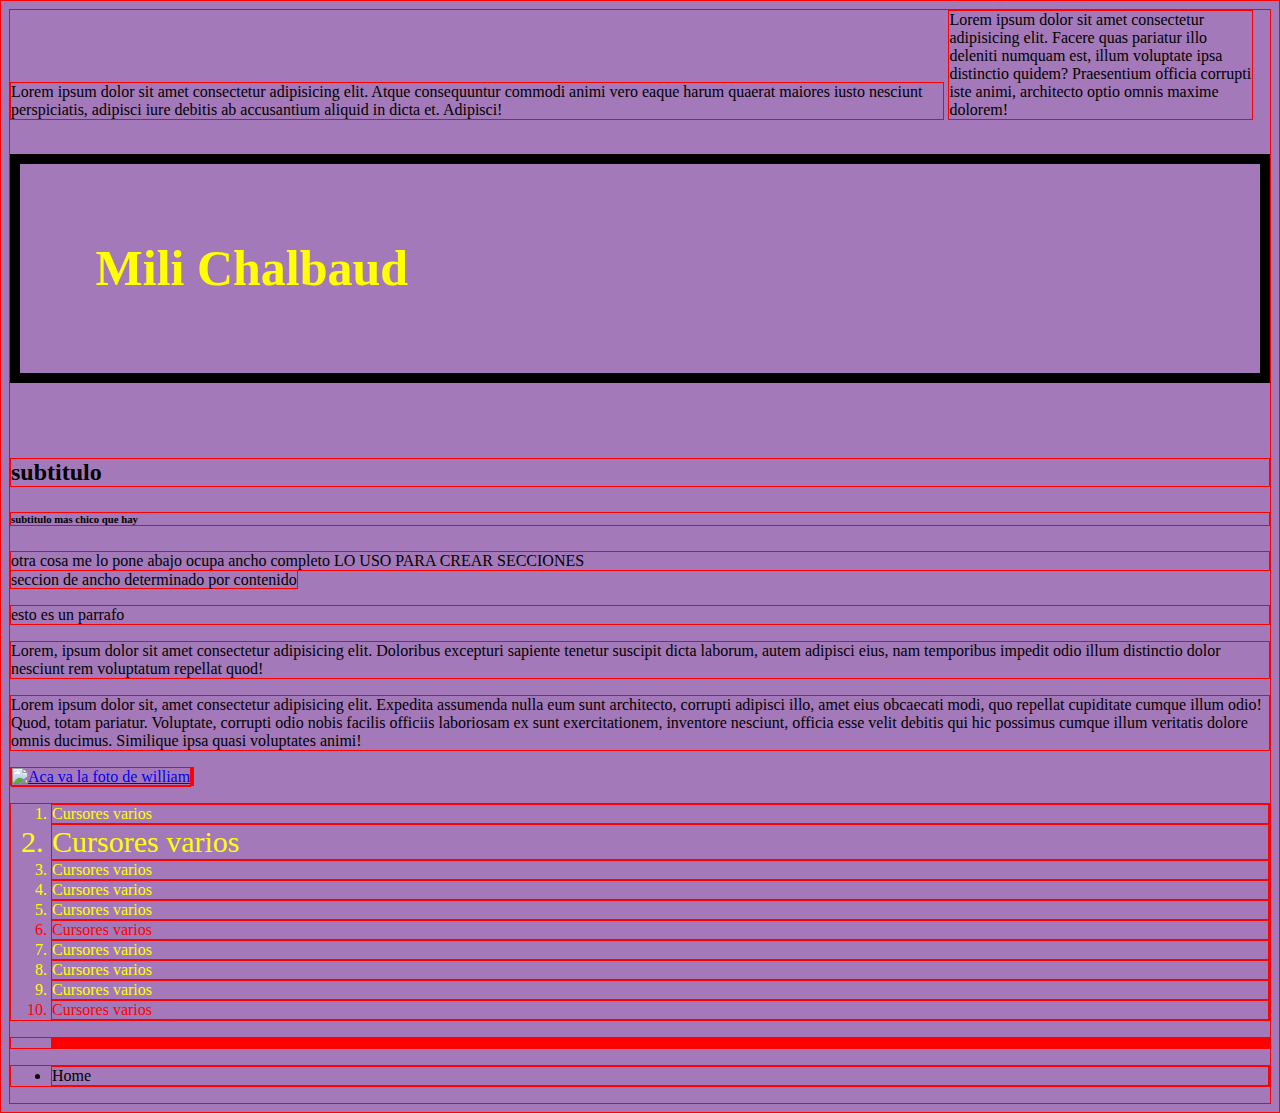
==== index.html @ 5c5aed26 "Add files via upload" ====
<!DOCTYPE html> <!-- Indicador para ver el navegadorque vamos a usar en HTML version 5 -->
<html lang="en"> <!-- seteo el lenguaje en el que va a estar mi web   -->
<head>
    <meta charset="UTF-8">
    <meta name="viewport" content="width=device-width, initial-scale=1.0"> <!-- esto siempre queda igual es estandar  -->
    <title>mili</title> <!-- <nombreetiqueta> titulonavegador </nombreetiqueta> -->
    <!-- comentario -->
    <style>
        /* comentario */
    </style>
    <link rel="stylesheet" href="style.css">
</head>
<body>

    <div class="medioDiv" id="masAncho">Lorem ipsum dolor sit amet consectetur adipisicing elit. Atque consequuntur commodi animi vero eaque harum quaerat maiores iusto nesciunt perspiciatis, adipisci iure debitis ab accusantium aliquid in dicta et. Adipisci!</div>
    <div class="medioDiv" id="masAngosto"> Lorem ipsum dolor sit amet consectetur adipisicing elit. Facere quas pariatur illo deleniti numquam est, illum voluptate ipsa distinctio quidem? Praesentium officia corrupti iste animi, architecto optio omnis maxime dolorem!</div>
    <!-- Hero Section -->
    <!-- aca va el cuerpo de la pagina, lo que quiero mostrar -->
    <h1> Mili Chalbaud </h1>
    <h2> subtitulo </h2>
    <h6> subtitulo mas chico que hay </h6>
    <div> otra cosa me lo pone abajo ocupa ancho completo LO USO PARA CREAR SECCIONES</div>
    <span>seccion de ancho determinado por contenido</span>
    <p> esto es un parrafo</p>
    <!--  place holder lorem es texto sin sentido que ocupa lugar hasta que el cliente me de lo que quiero ver ; si pongo Lorem*5 estoy guardando espacio para 5 parrafos-->
    <p>Lorem, ipsum dolor sit amet consectetur adipisicing elit. Doloribus excepturi sapiente tenetur suscipit dicta laborum, autem adipisci eius, nam temporibus impedit odio illum distinctio dolor nesciunt rem voluptatum repellat quod!</p>
    <p>Lorem ipsum dolor sit, amet consectetur adipisicing elit. Expedita assumenda nulla eum sunt architecto, corrupti adipisci illo, amet eius obcaecati modi, quo repellat cupiditate cumque illum odio! Quod, totam pariatur.
    Voluptate, corrupti odio nobis facilis officiis laboriosam ex sunt exercitationem, inventore nesciunt, officia esse velit debitis qui hic possimus cumque illum veritatis dolore omnis ducimus. Similique ipsa quasi voluptates animi!<br> <!-- salto de linea --> </p> 
    <a href="link a dirigir" target="_blank"><img src="./fotos/william.jpeg" alt="Aca va la foto de william "></a> <!-- src="./ rutarelativa" y el href es para que al apretar la imagen lo derive a otra pagina en una nueva pestañea-->
    <a href="link a dirigir"></a>
    <ol type="none" start="1" > <!--lista ordenada-->
        <!-- li*6-->
        <li class="liRojo">Cursores varios</li>
        <li class="liRojo tamanioGrande">Cursores varios</li>
        <li class="liRojo">Cursores varios</li>
        <li class="liRojo">Cursores varios</li>
        <li class="liRojo">Cursores varios</li>
        <li class="liRojo" id="ultima">Cursores varios</li>
        <li class="liRojo">Cursores varios</li>
        <li class="liRojo">Cursores varios</li>
        <li class="liRojo">Cursores varios</li>
        <li class="liRojo" id="ultima">Cursores varios</li>
        
    </ol>
    <ul type="none" ><!--lista desordenada onda viñietas-->
        <li></li>
        <li></li>
        <li></li>
        <li></li>
        <li></li>
    </ul>
    <menu type="none">
        <li>Home</li>
    </menu>

</body>
</html>
---- style.css ----
*{
    border: solid 1px red;
}

body{
   background-color: #A479BA;
}

/* tag { propiedad : valor; } */

h1{
    font-size: 50px;
    color:yellow;
    border: 10px solid black;
    margin-bottom: 2cm;
    padding: 2cm;

}

.liRojo{
    color:red;

}

#ultima{
    color: #f00;;
}

.liRojo{
    color:yellow;
}

.tamanioGrande{
    font-size:30px
}

#masAncho{
    width: 74%;
}
#masAngosto{
    width: 24%;
}

.medioDiv {
    width: 49%;
    display: inline-block;
}
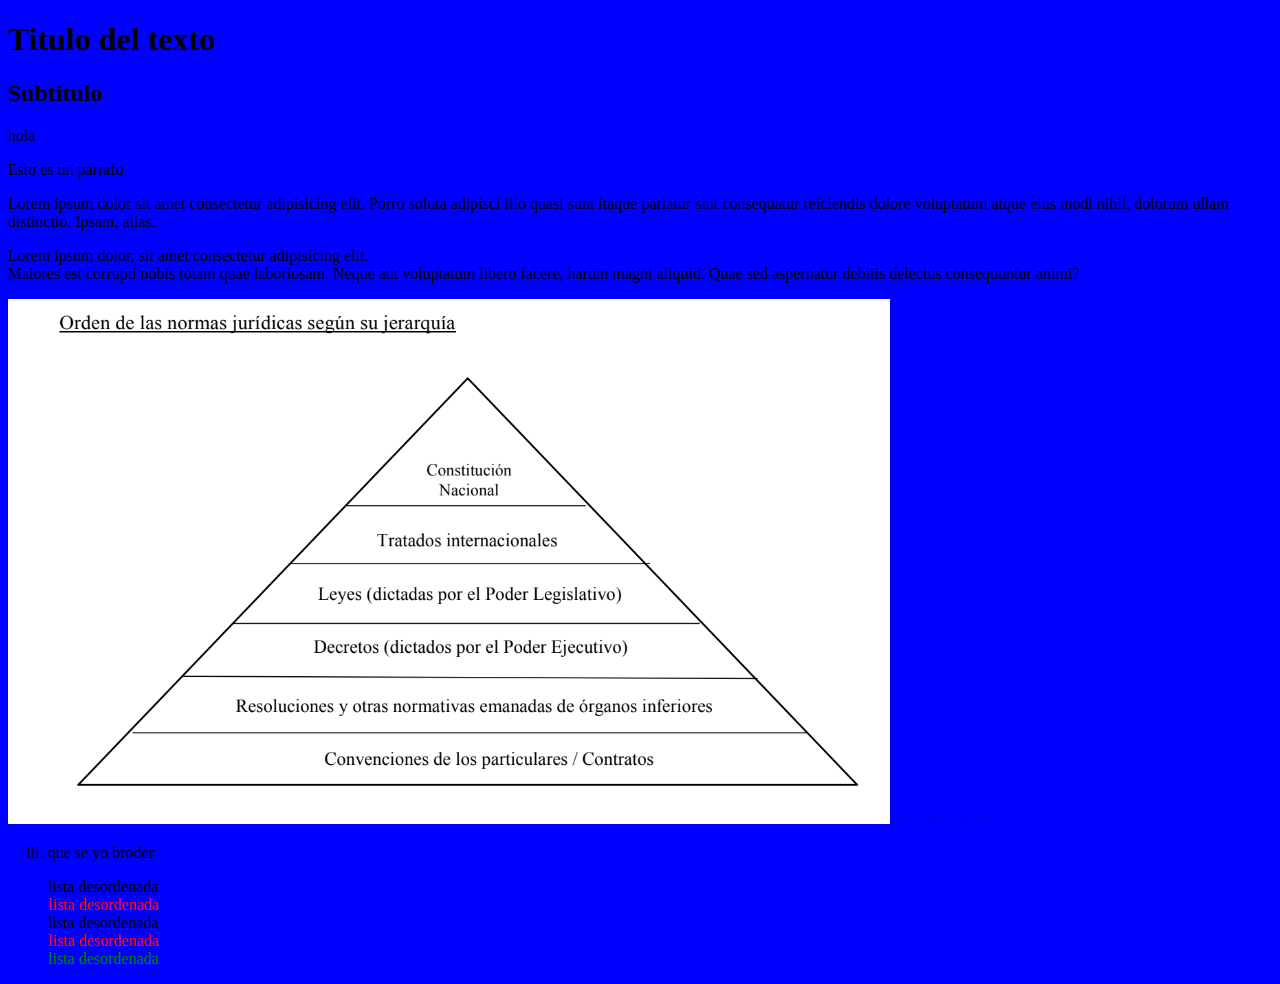
==== commit 87bb087f: "Add files via upload" ====
--- a/index.html
+++ b/index.html
@@ -1,57 +1,33 @@
-<!DOCTYPE html> <!-- Indicador para ver el navegadorque vamos a usar en HTML version 5 -->
-<html lang="en"> <!-- seteo el lenguaje en el que va a estar mi web   -->
-<head>
-    <meta charset="UTF-8">
-    <meta name="viewport" content="width=device-width, initial-scale=1.0"> <!-- esto siempre queda igual es estandar  -->
-    <title>mili</title> <!-- <nombreetiqueta> titulonavegador </nombreetiqueta> -->
-    <!-- comentario -->
-    <style>
-        /* comentario */
-    </style>
-    <link rel="stylesheet" href="style.css">
-</head>
-<body>
-
-    <div class="medioDiv" id="masAncho">Lorem ipsum dolor sit amet consectetur adipisicing elit. Atque consequuntur commodi animi vero eaque harum quaerat maiores iusto nesciunt perspiciatis, adipisci iure debitis ab accusantium aliquid in dicta et. Adipisci!</div>
-    <div class="medioDiv" id="masAngosto"> Lorem ipsum dolor sit amet consectetur adipisicing elit. Facere quas pariatur illo deleniti numquam est, illum voluptate ipsa distinctio quidem? Praesentium officia corrupti iste animi, architecto optio omnis maxime dolorem!</div>
-    <!-- Hero Section -->
-    <!-- aca va el cuerpo de la pagina, lo que quiero mostrar -->
-    <h1> Mili Chalbaud </h1>
-    <h2> subtitulo </h2>
-    <h6> subtitulo mas chico que hay </h6>
-    <div> otra cosa me lo pone abajo ocupa ancho completo LO USO PARA CREAR SECCIONES</div>
-    <span>seccion de ancho determinado por contenido</span>
-    <p> esto es un parrafo</p>
-    <!--  place holder lorem es texto sin sentido que ocupa lugar hasta que el cliente me de lo que quiero ver ; si pongo Lorem*5 estoy guardando espacio para 5 parrafos-->
-    <p>Lorem, ipsum dolor sit amet consectetur adipisicing elit. Doloribus excepturi sapiente tenetur suscipit dicta laborum, autem adipisci eius, nam temporibus impedit odio illum distinctio dolor nesciunt rem voluptatum repellat quod!</p>
-    <p>Lorem ipsum dolor sit, amet consectetur adipisicing elit. Expedita assumenda nulla eum sunt architecto, corrupti adipisci illo, amet eius obcaecati modi, quo repellat cupiditate cumque illum odio! Quod, totam pariatur.
-    Voluptate, corrupti odio nobis facilis officiis laboriosam ex sunt exercitationem, inventore nesciunt, officia esse velit debitis qui hic possimus cumque illum veritatis dolore omnis ducimus. Similique ipsa quasi voluptates animi!<br> <!-- salto de linea --> </p> 
-    <a href="link a dirigir" target="_blank"><img src="./fotos/william.jpeg" alt="Aca va la foto de william "></a> <!-- src="./ rutarelativa" y el href es para que al apretar la imagen lo derive a otra pagina en una nueva pestañea-->
-    <a href="link a dirigir"></a>
-    <ol type="none" start="1" > <!--lista ordenada-->
-        <!-- li*6-->
-        <li class="liRojo">Cursores varios</li>
-        <li class="liRojo tamanioGrande">Cursores varios</li>
-        <li class="liRojo">Cursores varios</li>
-        <li class="liRojo">Cursores varios</li>
-        <li class="liRojo">Cursores varios</li>
-        <li class="liRojo" id="ultima">Cursores varios</li>
-        <li class="liRojo">Cursores varios</li>
-        <li class="liRojo">Cursores varios</li>
-        <li class="liRojo">Cursores varios</li>
-        <li class="liRojo" id="ultima">Cursores varios</li>
-        
-    </ol>
-    <ul type="none" ><!--lista desordenada onda viñietas-->
-        <li></li>
-        <li></li>
-        <li></li>
-        <li></li>
-        <li></li>
-    </ul>
-    <menu type="none">
-        <li>Home</li>
-    </menu>
-
-</body>
-</html>+<!DOCTYPE html>
+<html lang="es-AR">                  <!-- hola hola -->
+<head>
+    <meta charset="UTF-8">
+    <meta name="viewport" content="width=device-width, initial-scale=1.0">
+    <title>Document</title>  <!-- "Document" es el nombre de la pagina web -->
+    <link rel="stylesheet" href="style.css" type="text/css">
+</head>
+<body>
+    <!-- Lo que va adentro del body es lo que se ve en la pagina web -->
+    <h1>Titulo del texto</h1> <!-- Son los headers - De h1 hasta h6 va de mas grande a mas chico  -->
+    <h2>Subtitulo</h2>
+    hola
+    <p>Esto es un parrafo</p> <!-- P de parrafo! -->
+    <p>Lorem ipsum dolor sit amet consectetur adipisicing elit. Porro soluta adipisci illo quasi sunt itaque pariatur sint consequatur reiciendis dolore voluptatum atque eius modi nihil, dolorum ullam distinctio. Ipsam, alias.</p> <!-- Place holder(Lorem) - ocupa el lugar cuando nose que quiero poner todavia en el lugar pero quiero ocupar el espacio para que quede ordenado -->
+    <p>Lorem ipsum dolor, sit amet consectetur adipisicing elit. <br> Maiores est corrupti nobis totam quae laboriosam. Neque aut voluptatum libero facere, harum magni aliquid. Quae sed aspernatur debitis delectus consequuntur animi?</p> <!-- etiqueta "br": Separa el texto en parrafos sin tener que abrir otro "P" - es un salto de linea -->
+    <img src="./imagenes/Captura de pantalla 2023-05-02 141158.png" alt="Texto alternativo si no encuentra el source"> <!-- Imagenes -->
+    <a href="https://www.google.com/webhp?hl=es-419&sa=X&ved=0ahUKEwi6s6in8fSEAxXJHrkGHSbqAi4QPAgJ"> Ir a otra pagina</a> <!-- Crear hipervinculos para otras paginas -->
+
+    <ol type="i" start="3"> <!-- Listas ordenadas -->
+        <li>que se yo broder</li>
+    </ol>
+    <ul type="None">   <!-- Listas desordenadas -->
+        <li>lista desordenada</li>
+        <li class="lirojo">lista desordenada</li>
+        <li>lista desordenada</li>
+        <li class="lirojo">lista desordenada</li>
+        <li class="lirojo" id="ultima">lista desordenada</li>
+    </ul>
+    <div> </div>    <!-- secciones -->
+    <span> </span>   <!-- secciones -->
+</body>
+</html>
--- a/style.css
+++ b/style.css
@@ -1,47 +1,8 @@
-*{
-    border: solid 1px red;
-}
-
-body{
-   background-color: #A479BA;
-}
-
-/* tag { propiedad : valor; } */
-
-h1{
-    font-size: 50px;
-    color:yellow;
-    border: 10px solid black;
-    margin-bottom: 2cm;
-    padding: 2cm;
-
-}
-
-.liRojo{
-    color:red;
-
-}
-
-#ultima{
-    color: #f00;;
-}
-
-.liRojo{
-    color:yellow;
-}
-
-.tamanioGrande{
-    font-size:30px
-}
-
-#masAncho{
-    width: 74%;
-}
-#masAngosto{
-    width: 24%;
-}
-
-.medioDiv {
-    width: 49%;
-    display: inline-block;
-}+body{background-color: blue;}
+
+/* tag { propiedad : valor; } */
+
+.lirojo {color: red;}
+
+#ultima {color: green;}  /* ID tiene mas pesos que Class */
+/* Usar Clases para varias cosas, usar ID para objetos unicos */
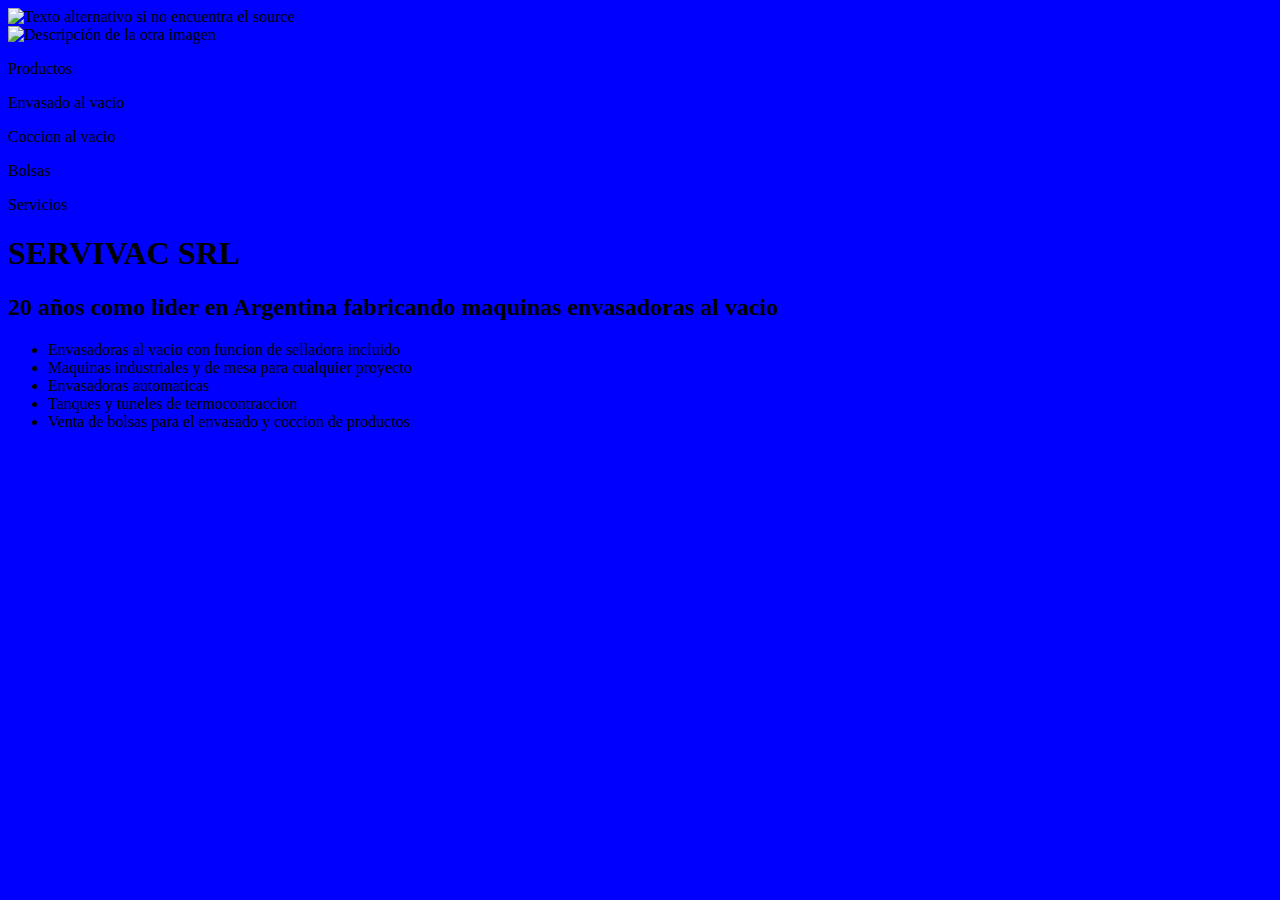
==== commit 80a16b0e: "Update index.html" ====
--- a/index.html
+++ b/index.html
@@ -7,25 +7,26 @@
     <link rel="stylesheet" href="style.css" type="text/css">
 </head>
 <body>
-    <!-- Lo que va adentro del body es lo que se ve en la pagina web -->
-    <h1>Titulo del texto</h1> <!-- Son los headers - De h1 hasta h6 va de mas grande a mas chico  -->
-    <h2>Subtitulo</h2>
-    hola
-    <p>Esto es un parrafo</p> <!-- P de parrafo! -->
-    <p>Lorem ipsum dolor sit amet consectetur adipisicing elit. Porro soluta adipisci illo quasi sunt itaque pariatur sint consequatur reiciendis dolore voluptatum atque eius modi nihil, dolorum ullam distinctio. Ipsam, alias.</p> <!-- Place holder(Lorem) - ocupa el lugar cuando nose que quiero poner todavia en el lugar pero quiero ocupar el espacio para que quede ordenado -->
-    <p>Lorem ipsum dolor, sit amet consectetur adipisicing elit. <br> Maiores est corrupti nobis totam quae laboriosam. Neque aut voluptatum libero facere, harum magni aliquid. Quae sed aspernatur debitis delectus consequuntur animi?</p> <!-- etiqueta "br": Separa el texto en parrafos sin tener que abrir otro "P" - es un salto de linea -->
-    <img src="./imagenes/Captura de pantalla 2023-05-02 141158.png" alt="Texto alternativo si no encuentra el source"> <!-- Imagenes -->
-    <a href="https://www.google.com/webhp?hl=es-419&sa=X&ved=0ahUKEwi6s6in8fSEAxXJHrkGHSbqAi4QPAgJ"> Ir a otra pagina</a> <!-- Crear hipervinculos para otras paginas -->
+    <div class="contenedor-imagen">
+        <img src="./imagenes/178.jpg" alt="Texto alternativo si no encuentra el source"> <!-- Imagenes -->
+        <div class="linea-blanca">
+            <img src="./imagenes/logo.png" alt="Descripción de la otra imagen">
+            <p>Productos</p>
+            <p>Envasado al vacio</p> <!-- Estos quiero que sean vinculos clikeables que te lleven a otras partes de la pagina -->
+            <p>Coccion al vacio</p>
+            <p>Bolsas</p>
+            <p>Servicios</p>
+        </div>
+    </div>
 
-    <ol type="i" start="3"> <!-- Listas ordenadas -->
-        <li>que se yo broder</li>
-    </ol>
-    <ul type="None">   <!-- Listas desordenadas -->
-        <li>lista desordenada</li>
-        <li class="lirojo">lista desordenada</li>
-        <li>lista desordenada</li>
-        <li class="lirojo">lista desordenada</li>
-        <li class="lirojo" id="ultima">lista desordenada</li>
+    <h1>SERVIVAC SRL</h1>
+    <h2>20 años como lider en Argentina fabricando maquinas envasadoras al vacio</h2>
+    <ul style="list-style-type:disc;">   <!-- Listas desordenadas -->
+        <li>Envasadoras al vacio con funcion de selladora incluido</li>
+        <li>Maquinas industriales y de mesa para cualquier proyecto</li>
+        <li>Envasadoras automaticas</li>
+        <li>Tanques y tuneles de termocontraccion</li>
+        <li>Venta de bolsas para el envasado y coccion de productos</li>
     </ul>
     <div> </div>    <!-- secciones -->
     <span> </span>   <!-- secciones -->
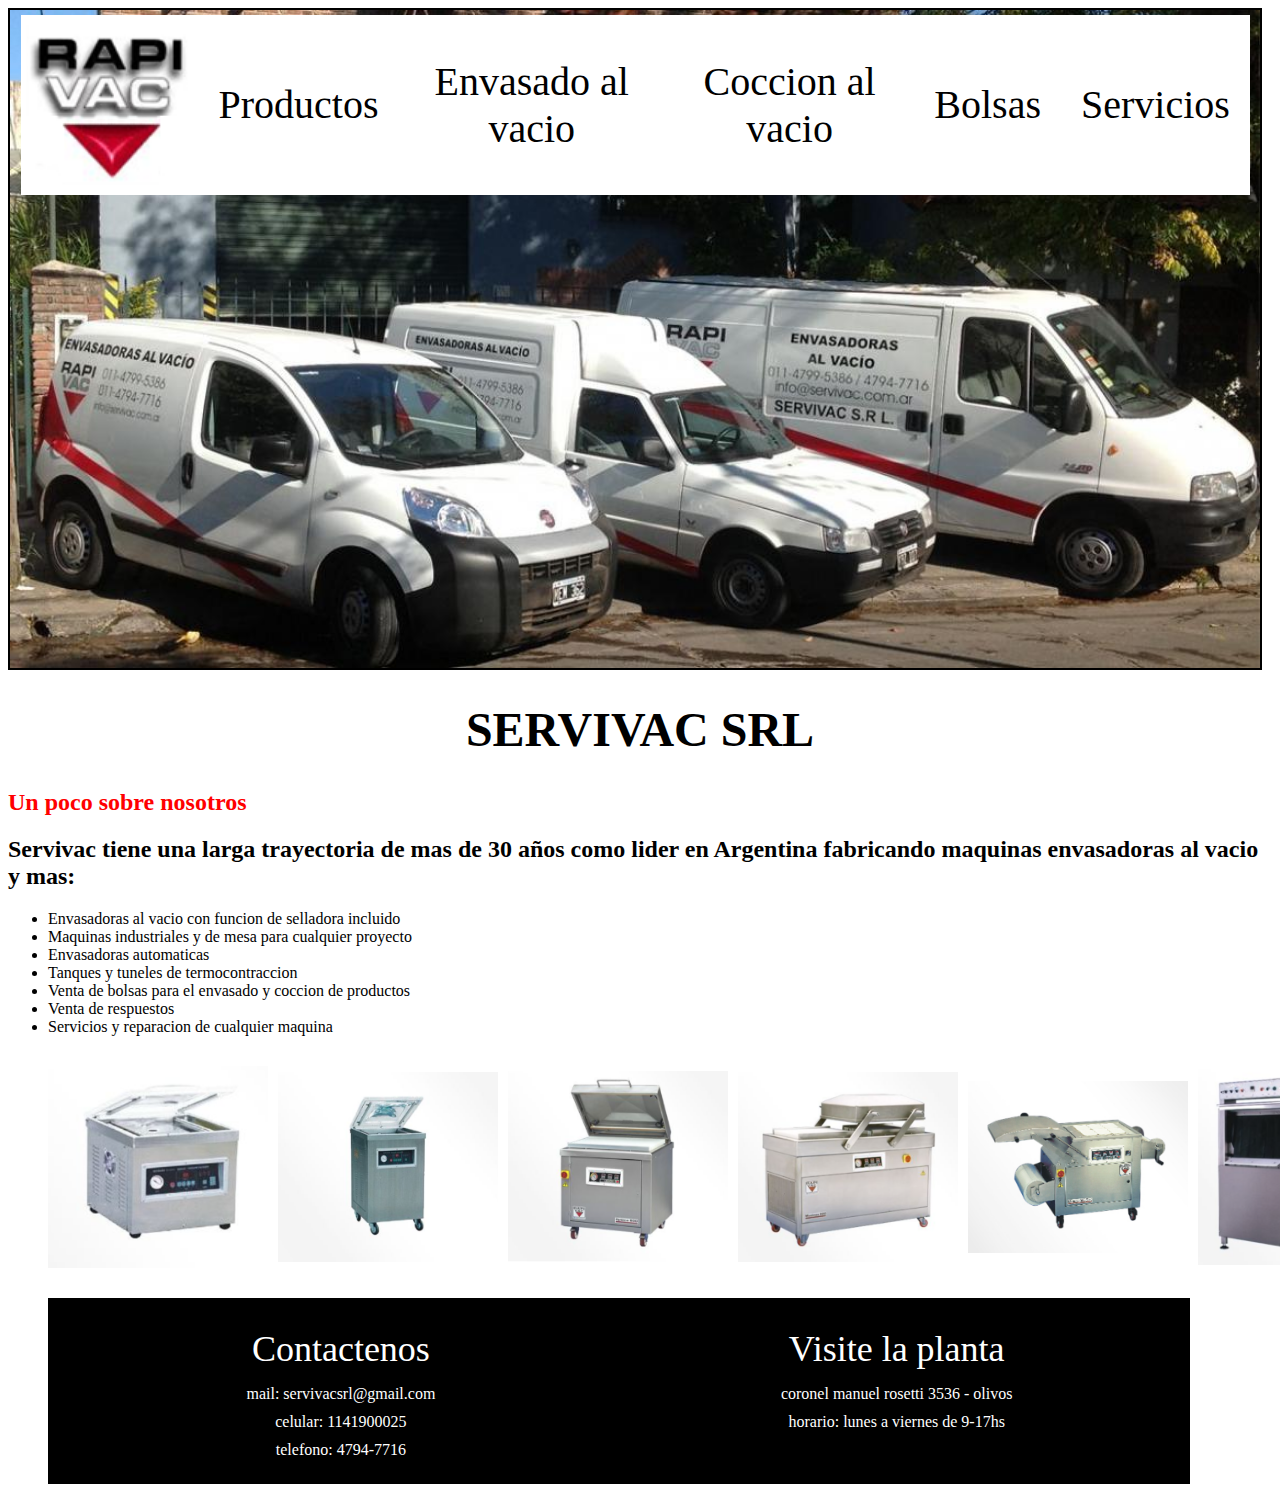
==== commit 80ca3e8f: "Add files via upload" ====
--- a/index.html
+++ b/index.html
@@ -3,12 +3,12 @@
 <head>
     <meta charset="UTF-8">
     <meta name="viewport" content="width=device-width, initial-scale=1.0">
-    <title>Document</title>  <!-- "Document" es el nombre de la pagina web -->
+    <title>Document</title>
     <link rel="stylesheet" href="style.css" type="text/css">
 </head>
 <body>
     <div class="contenedor-imagen">
-        <img src="./imagenes/178.jpg" alt="Texto alternativo si no encuentra el source"> <!-- Imagenes -->
+        <img class="numero1" src="./imagenes/178.jpg" alt="Texto alternativo si no encuentra el source">
         <div class="linea-blanca">
             <img src="./imagenes/logo.png" alt="Descripción de la otra imagen">
             <p>Productos</p>
@@ -20,15 +20,38 @@
     </div>
 
     <h1>SERVIVAC SRL</h1>
-    <h2>20 años como lider en Argentina fabricando maquinas envasadoras al vacio</h2>
-    <ul style="list-style-type:disc;">   <!-- Listas desordenadas -->
+    <h2 class="rojo">Un poco sobre nosotros</h2>
+    <h2>Servivac tiene una larga trayectoria de mas de 30 años como lider en Argentina fabricando maquinas envasadoras al vacio y mas:</h2>
+    <ul style="list-style-type:disc;">
         <li>Envasadoras al vacio con funcion de selladora incluido</li>
         <li>Maquinas industriales y de mesa para cualquier proyecto</li>
         <li>Envasadoras automaticas</li>
         <li>Tanques y tuneles de termocontraccion</li>
         <li>Venta de bolsas para el envasado y coccion de productos</li>
-    </ul>
-    <div> </div>    <!-- secciones -->
-    <span> </span>   <!-- secciones -->
+        <li>Venta de respuestos</li>
+        <li>Servicios y reparacion de cualquier maquina</li>
+    <div class="contenedor-imagen-2">
+        <img src="./imagenes/maquina1.png" alt="Texto alternativo si no encuentra el source">
+        <img src="./imagenes/maquina2.png" alt="Texto alternativo si no encuentra el source">
+        <img src="./imagenes/maquina3.png" alt="Texto alternativo si no encuentra el source">
+        <img src="./imagenes/maquina4.png" alt="Texto alternativo si no encuentra el source">
+        <img src="./imagenes/maquina6.png" alt="Texto alternativo si no encuentra el source">
+        <img src="./imagenes/tunel2.png" alt="Texto alternativo si no encuentra el source">
+    </div>
+    <footer>
+        <div class="contacto">
+            <div class="columna">
+                <div class="texto-grande">Contactenos</div>
+                <div class="texto-chico">mail: servivacsrl@gmail.com</div>
+                <div class="texto-chico">celular: 1141900025</div>
+                <div class="texto-chico">telefono: 4794-7716</div>
+            </div>
+            <div class="columna">
+                <div class="texto-grande">Visite la planta</div>
+                <div class="texto-chico">coronel manuel rosetti 3536 - olivos</div>
+                <div class="texto-chico">horario: lunes a viernes de 9-17hs</div>
+            </div>
+        </div>
+    </footer>
 </body>
-</html>
+</html>--- a/style.css
+++ b/style.css
@@ -1,8 +1,97 @@
-body{background-color: blue;}
+body{background-color: white;}
 
-/* tag { propiedad : valor; } */
-
-.lirojo {color: red;}
-
-#ultima {color: green;}  /* ID tiene mas pesos que Class */
-/* Usar Clases para varias cosas, usar ID para objetos unicos */
+.contenedor-imagen {
+    position: relative;
+    width: 98vw;
+    height: auto;
+    display: flex;
+    justify-content: center;
+    align-items: center;
+} 
+img {
+    width: 100%;
+    height: auto;
+    display: block;
+}
+img.numero1{
+    border: 2px solid black;
+}
+.linea-blanca {
+    position: absolute;
+    top: 1%;
+    left: 1%;
+    width: 98%;
+    height: 180px;
+    display: flex;
+    justify-content: left;
+    align-items: center;
+    flex-direction: row;
+    text-align: center;
+    background-color: white;
+    z-index: 1;
+}
+.linea-blanca img {
+    width: auto;
+    height: 175px;
+}
+.linea-blanca p {
+    color: black;
+    font-size: 40px;
+    margin-top: 20px;
+    margin: 20px;
+}
+.linea-blanca p:hover {
+    text-decoration: underline;
+}
+h1 {
+    text-align: center;
+    font-size: 48px;
+}
+h2.rojo {
+    color: red;
+}
+.contenedor-imagen-2 {
+    display: flex;
+    flex-direction: line;
+    align-items: center;
+    margin-top: 30px;
+    margin-bottom: 30px;
+}
+.contenedor-imagen-2 img {
+    width: 220px;
+    margin-right: 10px;
+}
+h2.rojocentrado {
+    color: red;
+    text-align: center;
+}
+footer {
+    background-color: black;
+    color: #fff;
+    padding: 20px;
+    text-align: center;
+    width: 90%;
+}  
+.contacto {
+    display: grid;
+    grid-template-columns: repeat(2, 1fr);
+    gap: 10px;
+}
+.columna {
+    display: flex;
+    flex-direction: column;
+}
+.texto-grande {
+    padding: 10px;
+    font-size: 36px;
+    text-align: center;
+}
+.texto-chico {
+    padding: 5px;
+    text-align: center;}
+  
+@media (min-width: 768px) {
+    .contenedor {
+        grid-template-columns: repeat(2, 1fr);
+    }
+}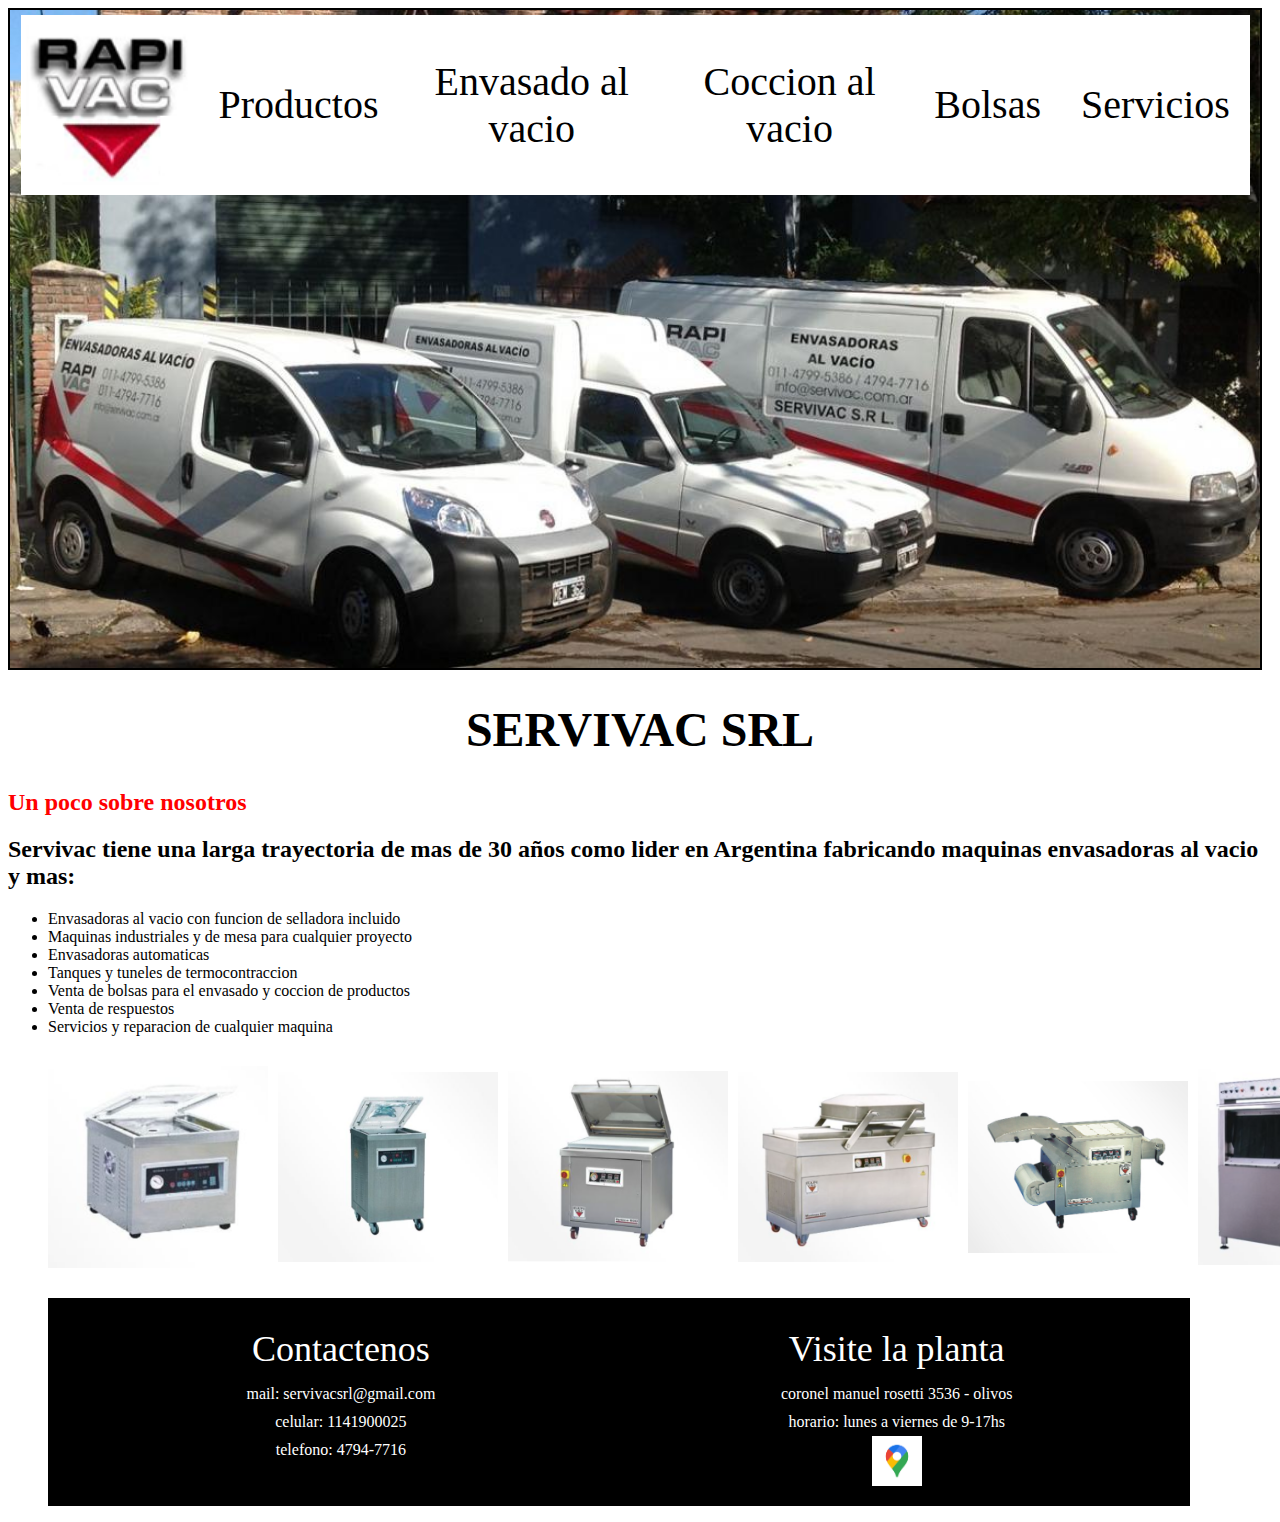
==== commit 297f9c2f: "Add files via upload" ====
--- a/index.html
+++ b/index.html
@@ -50,6 +50,9 @@
                 <div class="texto-grande">Visite la planta</div>
                 <div class="texto-chico">coronel manuel rosetti 3536 - olivos</div>
                 <div class="texto-chico">horario: lunes a viernes de 9-17hs</div>
+                <a href="https://www.google.com/maps/place/Cnel.+Manuel+Rosetti+3536,+B1636+Olivos,+Provincia+de+Buenos+Aires/@-34.5137949,-58.5183093,17z/data=!3m1!4b1!4m6!3m5!1s0x95bcb0e7211e57a7:0x914723a3edd1693d!8m2!3d-34.5137993!4d-58.5157344!16s%2Fg%2F11g03nf1tx?entry=ttu">
+                    <img src="./imagenes/location.png" alt="Texto alternativo si no encuentra el source" class="imagenfinal">
+                </a>
             </div>
         </div>
     </footer>
--- a/style.css
+++ b/style.css
@@ -94,4 +94,9 @@
     .contenedor {
         grid-template-columns: repeat(2, 1fr);
     }
-}+}
+.imagenfinal {
+    max-width: 50px;
+    margin: 0 auto;
+    display: block;
+  }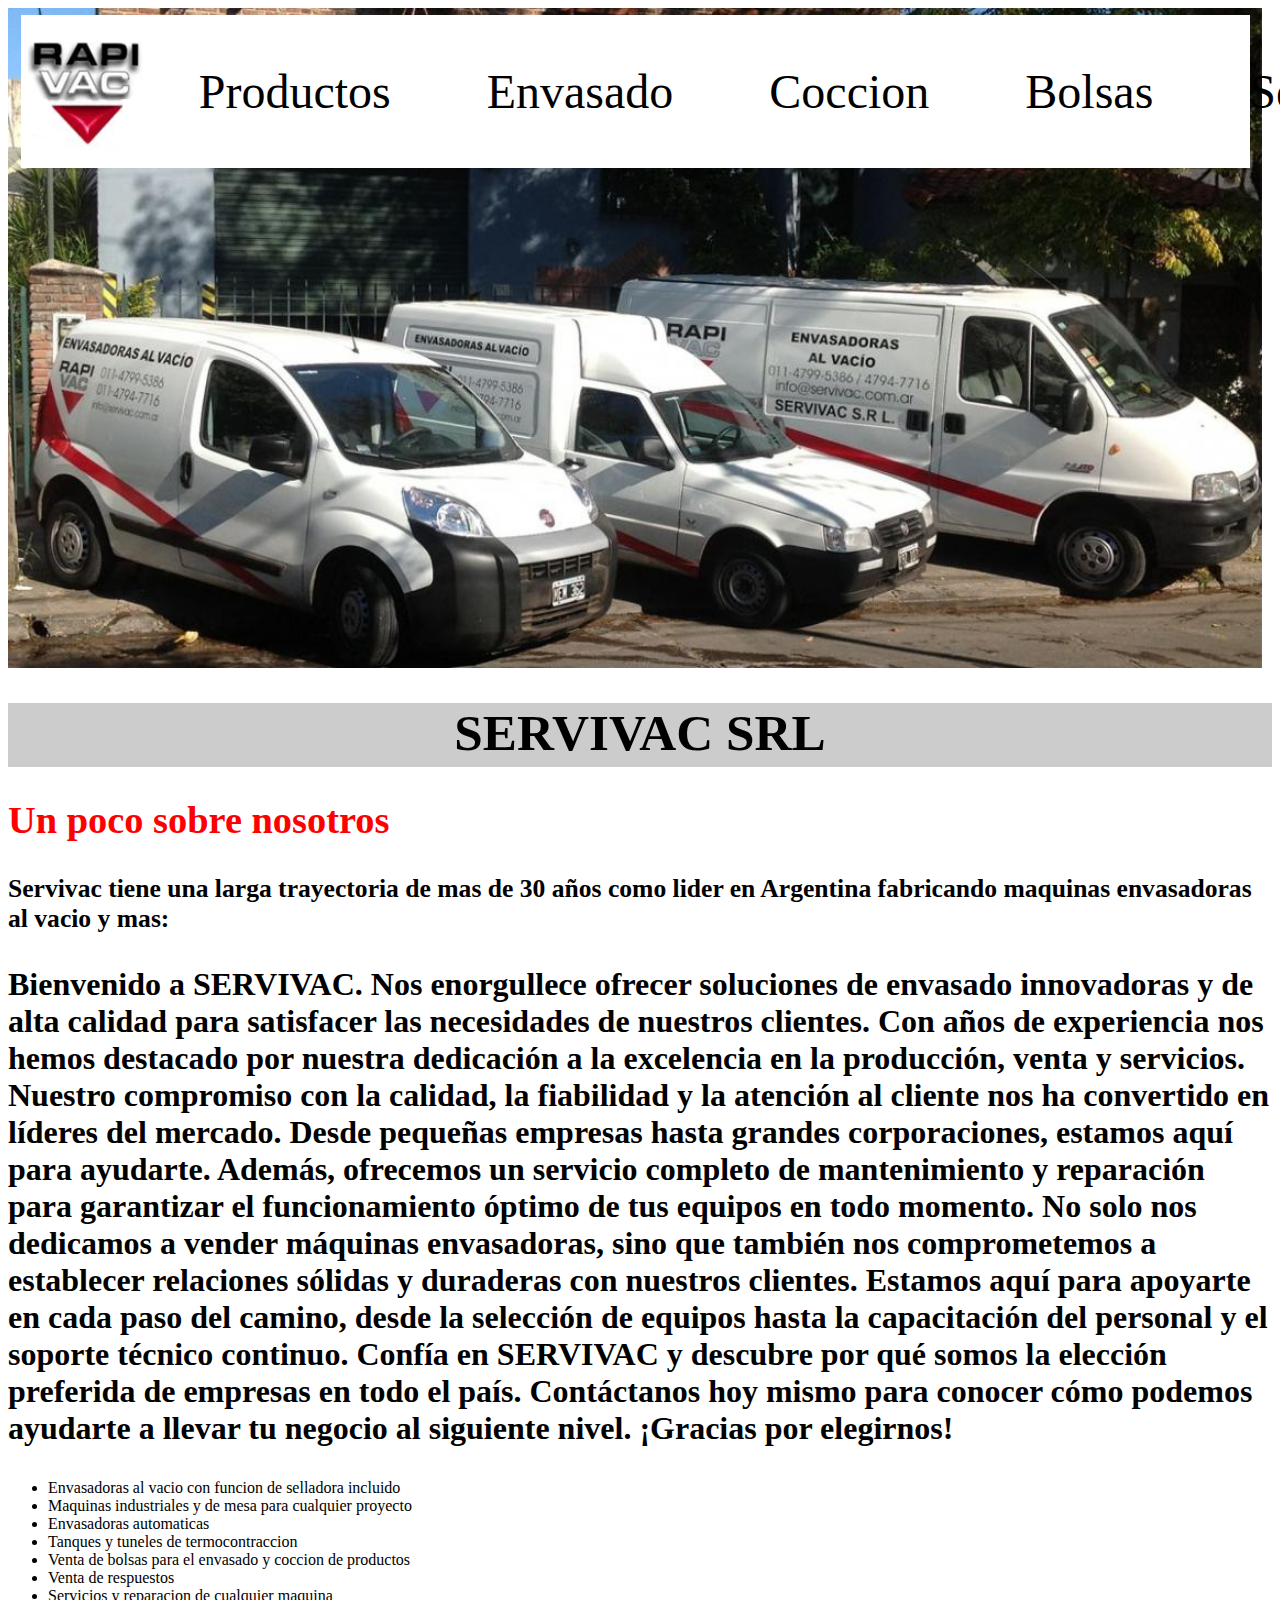
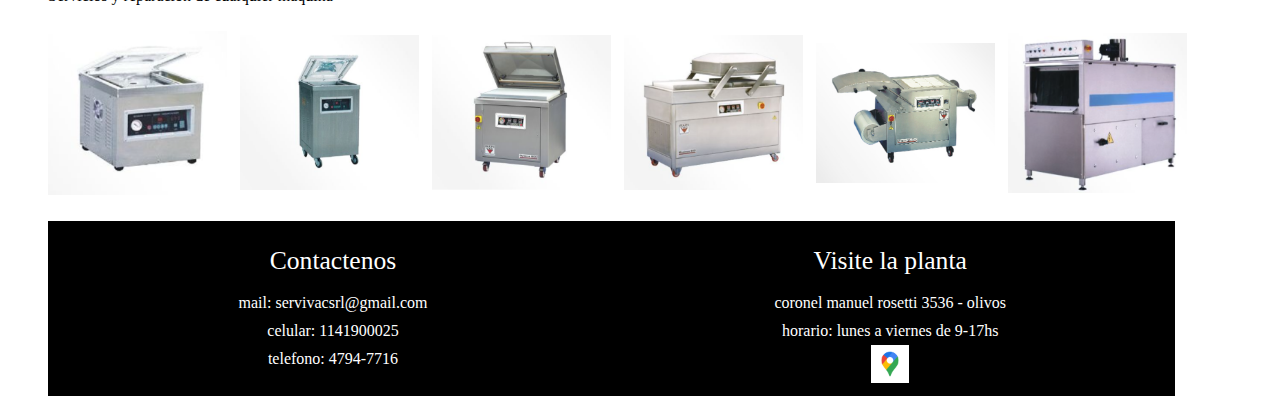
==== commit a136ce80: "Add files via upload" ====
--- a/index.html
+++ b/index.html
@@ -10,18 +10,28 @@
     <div class="contenedor-imagen">
         <img class="numero1" src="./imagenes/178.jpg" alt="Texto alternativo si no encuentra el source">
         <div class="linea-blanca">
-            <img src="./imagenes/logo.png" alt="Descripción de la otra imagen">
-            <p>Productos</p>
-            <p>Envasado al vacio</p> <!-- Estos quiero que sean vinculos clikeables que te lleven a otras partes de la pagina -->
-            <p>Coccion al vacio</p>
-            <p>Bolsas</p>
-            <p>Servicios</p>
+            <a href="index.html">
+                <img src="./imagenes/logo.png" alt="Descripción de la otra imagen">
+            </a>
+            <a class="boton" href="productos.html"><p>Productos</p></a>
+            <a class="boton" href="#seccion3"><p>Envasado</p></a>
+            <a class="boton" href="#seccion4"><p>Coccion</p></a>
+            <a class="boton" href="#seccion5"><p>Bolsas</p></a>
+            <a class="boton" href="#seccion6"><p>Servicios</p></a>
         </div>
     </div>
-
-    <h1>SERVIVAC SRL</h1>
+    <div class="rectangulo">
+        <h1>SERVIVAC SRL</h1>
+    </div>
     <h2 class="rojo">Un poco sobre nosotros</h2>
     <h2>Servivac tiene una larga trayectoria de mas de 30 años como lider en Argentina fabricando maquinas envasadoras al vacio y mas:</h2>
+    <h3>Bienvenido a SERVIVAC. Nos enorgullece ofrecer soluciones de envasado innovadoras y de alta calidad para satisfacer las necesidades de nuestros clientes.
+        Con años de experiencia nos hemos destacado por nuestra dedicación a la excelencia en la producción, venta y servicios. Nuestro compromiso con la calidad, la fiabilidad y la atención al cliente nos ha convertido en líderes del mercado.
+        Desde pequeñas empresas hasta grandes corporaciones, estamos aquí para ayudarte.
+        Además, ofrecemos un servicio completo de mantenimiento y reparación para garantizar el funcionamiento óptimo de tus equipos en todo momento.
+        No solo nos dedicamos a vender máquinas envasadoras, sino que también nos comprometemos a establecer relaciones sólidas y duraderas con nuestros clientes. Estamos aquí para apoyarte en cada paso del camino, desde la selección de equipos hasta la capacitación del personal y el soporte técnico continuo.
+        Confía en SERVIVAC y descubre por qué somos la elección preferida de empresas en todo el país. Contáctanos hoy mismo para conocer cómo podemos ayudarte a llevar tu negocio al siguiente nivel.
+        ¡Gracias por elegirnos!</h3>
     <ul style="list-style-type:disc;">
         <li>Envasadoras al vacio con funcion de selladora incluido</li>
         <li>Maquinas industriales y de mesa para cualquier proyecto</li>
--- a/style.css
+++ b/style.css
@@ -13,15 +13,12 @@
     height: auto;
     display: block;
 }
-img.numero1{
-    border: 2px solid black;
-}
 .linea-blanca {
     position: absolute;
     top: 1%;
     left: 1%;
     width: 98%;
-    height: 180px;
+    height: 12vw;
     display: flex;
     justify-content: left;
     align-items: center;
@@ -32,34 +29,44 @@
 }
 .linea-blanca img {
     width: auto;
-    height: 175px;
+    height: 10vw;
 }
 .linea-blanca p {
     color: black;
-    font-size: 40px;
-    margin-top: 20px;
-    margin: 20px;
+    font-size: 3em;
+    margin-top: 1em;
+    margin: 1em;
 }
-.linea-blanca p:hover {
+/* .linea-blanca p:hover {
     text-decoration: underline;
+}*/
+.rectangulo {
+    width: 100%;
+    height: 5vw;
+    background-color: #ccc;
+    position: relative;
 }
 h1 {
     text-align: center;
-    font-size: 48px;
+    font-size: 4vw;
 }
 h2.rojo {
     color: red;
+    font-size: 3vw;
+}
+h2 {
+    font-size: 2vw;
 }
 .contenedor-imagen-2 {
     display: flex;
     flex-direction: line;
     align-items: center;
-    margin-top: 30px;
-    margin-bottom: 30px;
+    margin-top: 2vw;
+    margin-bottom: 2vw;
 }
 .contenedor-imagen-2 img {
-    width: 220px;
-    margin-right: 10px;
+    width: 14vw;
+    margin-right: 1vw;
 }
 h2.rojocentrado {
     color: red;
@@ -68,22 +75,22 @@
 footer {
     background-color: black;
     color: #fff;
-    padding: 20px;
+    padding: 1vw;
     text-align: center;
     width: 90%;
 }  
 .contacto {
     display: grid;
     grid-template-columns: repeat(2, 1fr);
-    gap: 10px;
+    gap: 1vw;
 }
 .columna {
     display: flex;
     flex-direction: column;
 }
 .texto-grande {
-    padding: 10px;
-    font-size: 36px;
+    padding: 1vw;
+    font-size: 2vw;
     text-align: center;
 }
 .texto-chico {
@@ -96,7 +103,54 @@
     }
 }
 .imagenfinal {
-    max-width: 50px;
+    max-width: 3vw;
     margin: 0 auto;
     display: block;
-  }+}
+.boton {
+    background-color: transparent;
+    border: none;
+    cursor: pointer;
+    text-decoration: none;
+    transition: background-color 0.3s ease;
+}
+.boton:hover {
+    background-color: red;
+}
+.boton:hover p {
+    color: #fff;
+}
+.contenedor-tienda {
+    display: flex;
+    flex-wrap: wrap;
+    justify-content: center;
+    padding: 20px;
+    background-color: #fff;
+    padding-top: 100px;
+    font-family: Cambria, Cochin, Georgia, Times, 'Times New Roman', serif;
+}
+.producto {
+    flex: 0 0 45%;
+    max-width: 300px;
+    margin: 10px;
+    text-align: center;
+}
+.producto img {
+    max-width: 100%;
+}
+h3 {
+    font-size: 2em;
+}
+.producto a {
+    vertical-align: middle;
+}
+.boton-compra {
+    display: block;
+    margin-top: 10px;
+    padding: 8px 16px;
+    background-color: #007bff;
+    color: #fff;
+    text-decoration: none;
+    border-radius: 5px;
+    transition: background-color 0.3s;
+}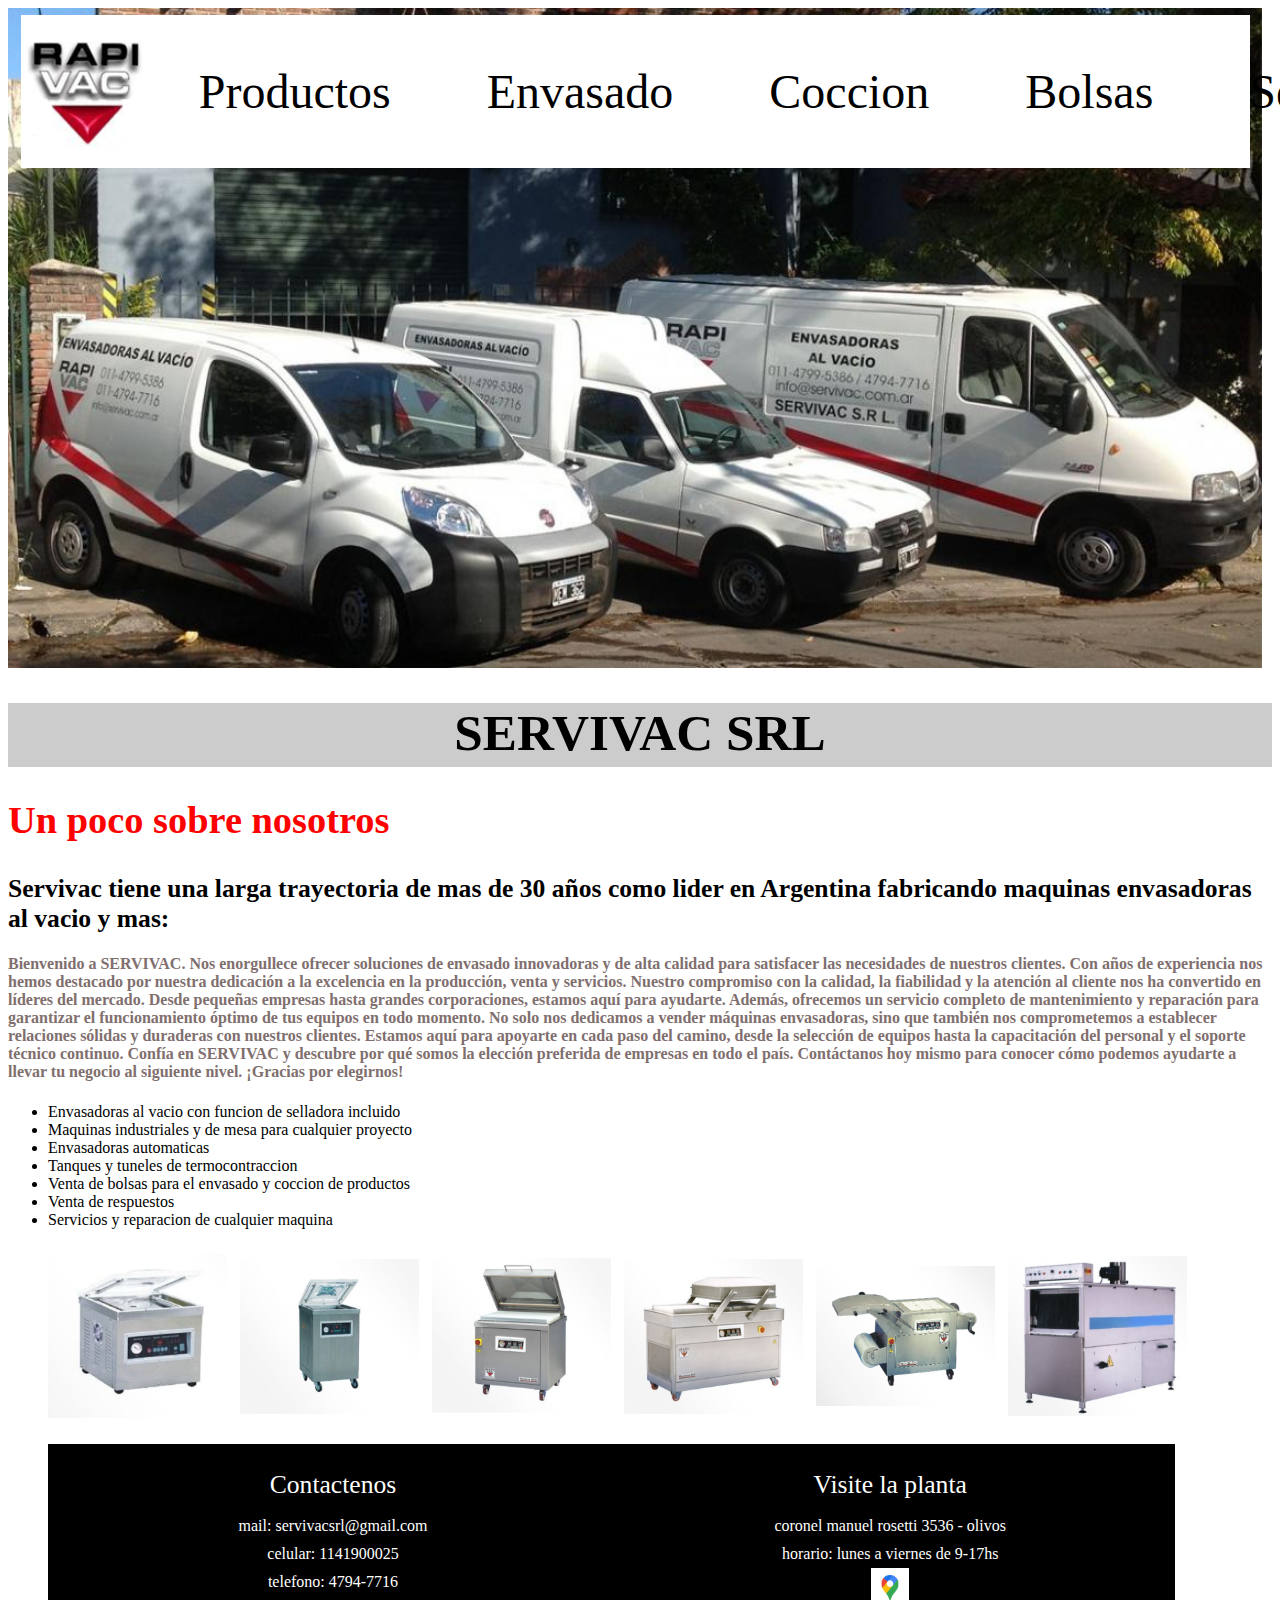
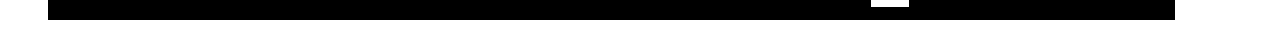
==== commit 4683f95e: "Add files via upload" ====
--- a/index.html
+++ b/index.html
@@ -5,6 +5,7 @@
     <meta name="viewport" content="width=device-width, initial-scale=1.0">
     <title>Document</title>
     <link rel="stylesheet" href="style.css" type="text/css">
+    <script src="script.js" defer></script>
 </head>
 <body>
     <div class="contenedor-imagen">
@@ -16,7 +17,7 @@
             <a class="boton" href="productos.html"><p>Productos</p></a>
             <a class="boton" href="#seccion3"><p>Envasado</p></a>
             <a class="boton" href="#seccion4"><p>Coccion</p></a>
-            <a class="boton" href="#seccion5"><p>Bolsas</p></a>
+            <a class="boton" href="bolsas.html"><p>Bolsas</p></a>
             <a class="boton" href="#seccion6"><p>Servicios</p></a>
         </div>
     </div>
@@ -25,13 +26,13 @@
     </div>
     <h2 class="rojo">Un poco sobre nosotros</h2>
     <h2>Servivac tiene una larga trayectoria de mas de 30 años como lider en Argentina fabricando maquinas envasadoras al vacio y mas:</h2>
-    <h3>Bienvenido a SERVIVAC. Nos enorgullece ofrecer soluciones de envasado innovadoras y de alta calidad para satisfacer las necesidades de nuestros clientes.
+    <h4>Bienvenido a SERVIVAC. Nos enorgullece ofrecer soluciones de envasado innovadoras y de alta calidad para satisfacer las necesidades de nuestros clientes.
         Con años de experiencia nos hemos destacado por nuestra dedicación a la excelencia en la producción, venta y servicios. Nuestro compromiso con la calidad, la fiabilidad y la atención al cliente nos ha convertido en líderes del mercado.
         Desde pequeñas empresas hasta grandes corporaciones, estamos aquí para ayudarte.
         Además, ofrecemos un servicio completo de mantenimiento y reparación para garantizar el funcionamiento óptimo de tus equipos en todo momento.
         No solo nos dedicamos a vender máquinas envasadoras, sino que también nos comprometemos a establecer relaciones sólidas y duraderas con nuestros clientes. Estamos aquí para apoyarte en cada paso del camino, desde la selección de equipos hasta la capacitación del personal y el soporte técnico continuo.
         Confía en SERVIVAC y descubre por qué somos la elección preferida de empresas en todo el país. Contáctanos hoy mismo para conocer cómo podemos ayudarte a llevar tu negocio al siguiente nivel.
-        ¡Gracias por elegirnos!</h3>
+        ¡Gracias por elegirnos!</h4>
     <ul style="list-style-type:disc;">
         <li>Envasadoras al vacio con funcion de selladora incluido</li>
         <li>Maquinas industriales y de mesa para cualquier proyecto</li>
--- a/style.css
+++ b/style.css
@@ -153,4 +153,99 @@
     text-decoration: none;
     border-radius: 5px;
     transition: background-color 0.3s;
+}
+/* desde aca empiezo con js, hago este comentario para identificar bien que cosa es que */
+h4 {
+    color: #806f6e;
+}
+.dropdown {
+    position: relative;
+    display: inline-block;
+    margin-right: 20px;
+}
+.dropbtn {
+    background-color: #4CAF50;
+    color: white;
+    padding: 16px;
+    font-size: 16px;
+    border: none;
+    cursor: pointer;
+}
+.dropdown-content {
+    display: none;
+    position: absolute;
+    background-color: #f1f1f1;
+    min-width: 160px;
+    box-shadow: 0px 8px 16px 0px rgba(0,0,0,0.2);
+    z-index: 1;
+}
+.dropdown-content a {
+    color: black;
+    padding: 12px 16px;
+    text-decoration: none;
+    display: block;
+}
+.dropdown-content a:hover {
+    background-color: #ddd;
+}
+.dropdown:hover .dropdown-content {
+    display: block;
+}
+.show {
+    display: block;
+}
+.container {
+    display: flex;
+    flex-direction: row;
+    align-items: center;
+    justify-content: center;
+    margin-bottom: 2em;
+    margin-top: 1em;
+}
+#resultadoContainer {
+    padding: 10px;
+    border: 2px solid #ccc;
+    border-radius: 5px;
+    background-color: #f9f9f9;
+    box-shadow: 0 0 10px rgba(0, 0, 0, 0.1);
+}
+#resultado {
+    font-size: 20px;
+    font-weight: bold;
+    color: #333;
+}
+.textobolsas {
+    font-size: 20px; /* Ajusta el tamaño de la fuente según sea necesario */
+    font-family: Arial, Helvetica, sans-serif;
+}
+.textobolsas li {
+    color: black;
+    font-size: 26px;
+    font-family: Arial, Helvetica, sans-serif;
+}
+.textobolsas li::marker {
+    color: red;
+    font-size: 30px;
+}
+.textopbolsas {
+    font-family: Arial, Helvetica, sans-serif;
+    font-size: 16px;
+}
+.grid-container-bolsas {
+    display: grid;
+    grid-template-columns: 20% 30% 25% 25%; /* Dos columnas con el mismo ancho */
+    gap: 20px; /* Espacio entre las columnas */
+    grid-template-rows: auto;
+}
+.foto {
+    grid-column: 2;
+}
+.contenido {
+    grid-column: 3;
+}
+.contenido h2 {
+    margin-top: 0;
+}
+.contenido p {
+    margin-bottom: 0;
 }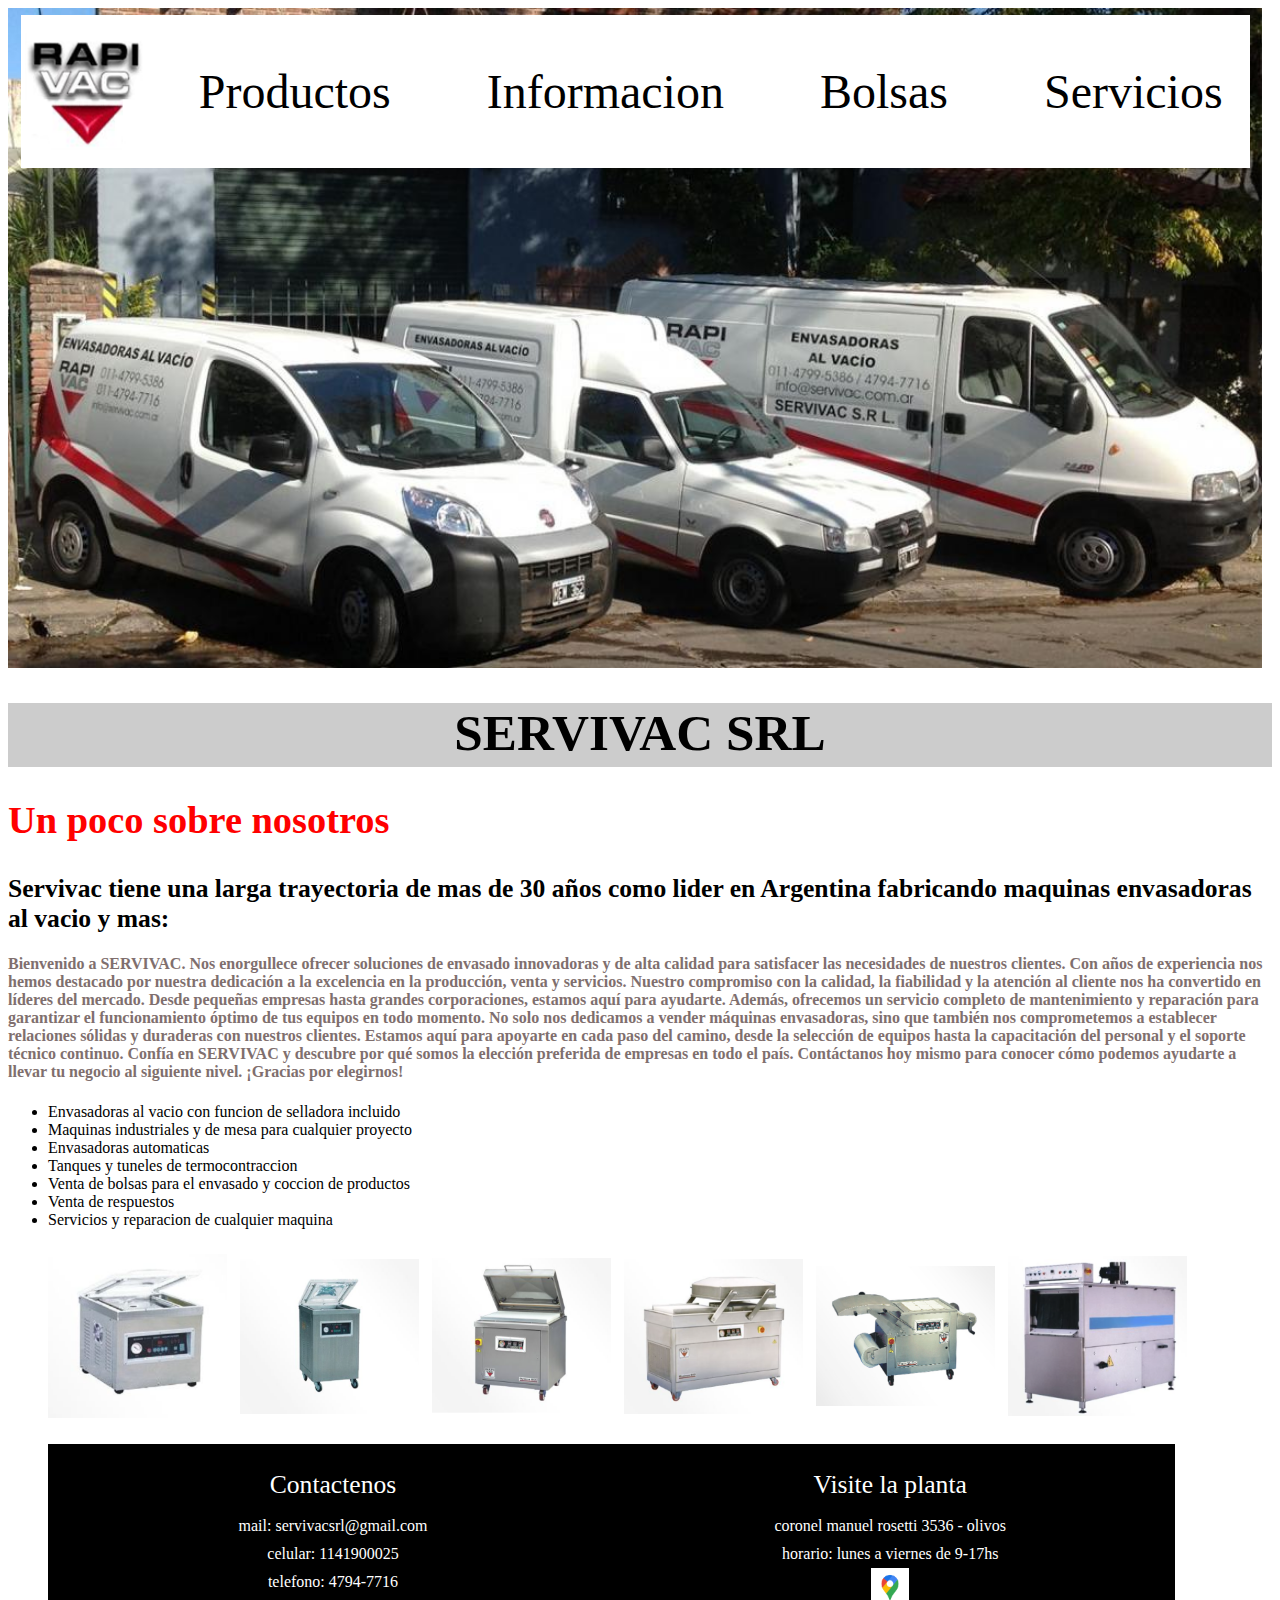
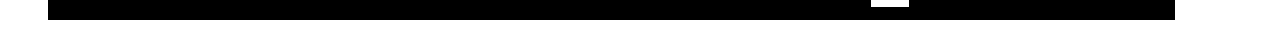
==== commit 9e71148a: "Add files via upload" ====
--- a/index.html
+++ b/index.html
@@ -15,10 +15,10 @@
                 <img src="./imagenes/logo.png" alt="Descripción de la otra imagen">
             </a>
             <a class="boton" href="productos.html"><p>Productos</p></a>
-            <a class="boton" href="#seccion3"><p>Envasado</p></a>
-            <a class="boton" href="#seccion4"><p>Coccion</p></a>
+            <a class="boton" href="informacion.html"><p>Informacion</p></a>
             <a class="boton" href="bolsas.html"><p>Bolsas</p></a>
-            <a class="boton" href="#seccion6"><p>Servicios</p></a>
+            <a class="boton" href="servicios.html"><p>Servicios</p></a>
+            <a class="boton" href="carrito.html"><p>Cart</p></a>
         </div>
     </div>
     <div class="rectangulo">
--- a/style.css
+++ b/style.css
@@ -120,39 +120,56 @@
 .boton:hover p {
     color: #fff;
 }
-.contenedor-tienda {
+.product-container {
     display: flex;
     flex-wrap: wrap;
+    gap: 20px; /* Espacio entre las tarjetas */
     justify-content: center;
     padding: 20px;
+}
+.card {
     background-color: #fff;
-    padding-top: 100px;
-    font-family: Cambria, Cochin, Georgia, Times, 'Times New Roman', serif;
-}
-.producto {
-    flex: 0 0 45%;
-    max-width: 300px;
-    margin: 10px;
-    text-align: center;
-}
-.producto img {
-    max-width: 100%;
-}
-h3 {
-    font-size: 2em;
-}
-.producto a {
-    vertical-align: middle;
-}
-.boton-compra {
-    display: block;
+    border: 1px solid #ddd;
+    border-radius: 5px;
+    box-shadow: 0 2px 8px rgba(0, 0, 0, 0.1);
+    overflow: hidden;
+    width: 300px;
+    text-align: center;
+    transition: transform 0.3s, box-shadow 0.3s;
+}
+.card:hover {
+    transform: scale(1.05);
+}
+.card img {
+    width: 100%;
+    height: auto;
+    border-bottom: 1px solid #ddd;
+}
+.card-content {
+    padding: 20px;
+}
+.card-title {
+    font-size: 1.5em;
+    margin: 0;
+    color: #333;
+}
+.card-description {
+    color: #666;
     margin-top: 10px;
-    padding: 8px 16px;
+}
+.buy-button {
+    display: inline-block;
+    margin: 15px auto;
+    padding: 10px 20px;
     background-color: #007bff;
     color: #fff;
     text-decoration: none;
     border-radius: 5px;
     transition: background-color 0.3s;
+}
+
+.buy-button:hover {
+    background-color: #0056b3;
 }
 /* desde aca empiezo con js, hago este comentario para identificar bien que cosa es que */
 h4 {
@@ -214,8 +231,11 @@
     font-weight: bold;
     color: #333;
 }
+
+
+
 .textobolsas {
-    font-size: 20px; /* Ajusta el tamaño de la fuente según sea necesario */
+    font-size: 20px;
     font-family: Arial, Helvetica, sans-serif;
 }
 .textobolsas li {
@@ -227,25 +247,3 @@
     color: red;
     font-size: 30px;
 }
-.textopbolsas {
-    font-family: Arial, Helvetica, sans-serif;
-    font-size: 16px;
-}
-.grid-container-bolsas {
-    display: grid;
-    grid-template-columns: 20% 30% 25% 25%; /* Dos columnas con el mismo ancho */
-    gap: 20px; /* Espacio entre las columnas */
-    grid-template-rows: auto;
-}
-.foto {
-    grid-column: 2;
-}
-.contenido {
-    grid-column: 3;
-}
-.contenido h2 {
-    margin-top: 0;
-}
-.contenido p {
-    margin-bottom: 0;
-}